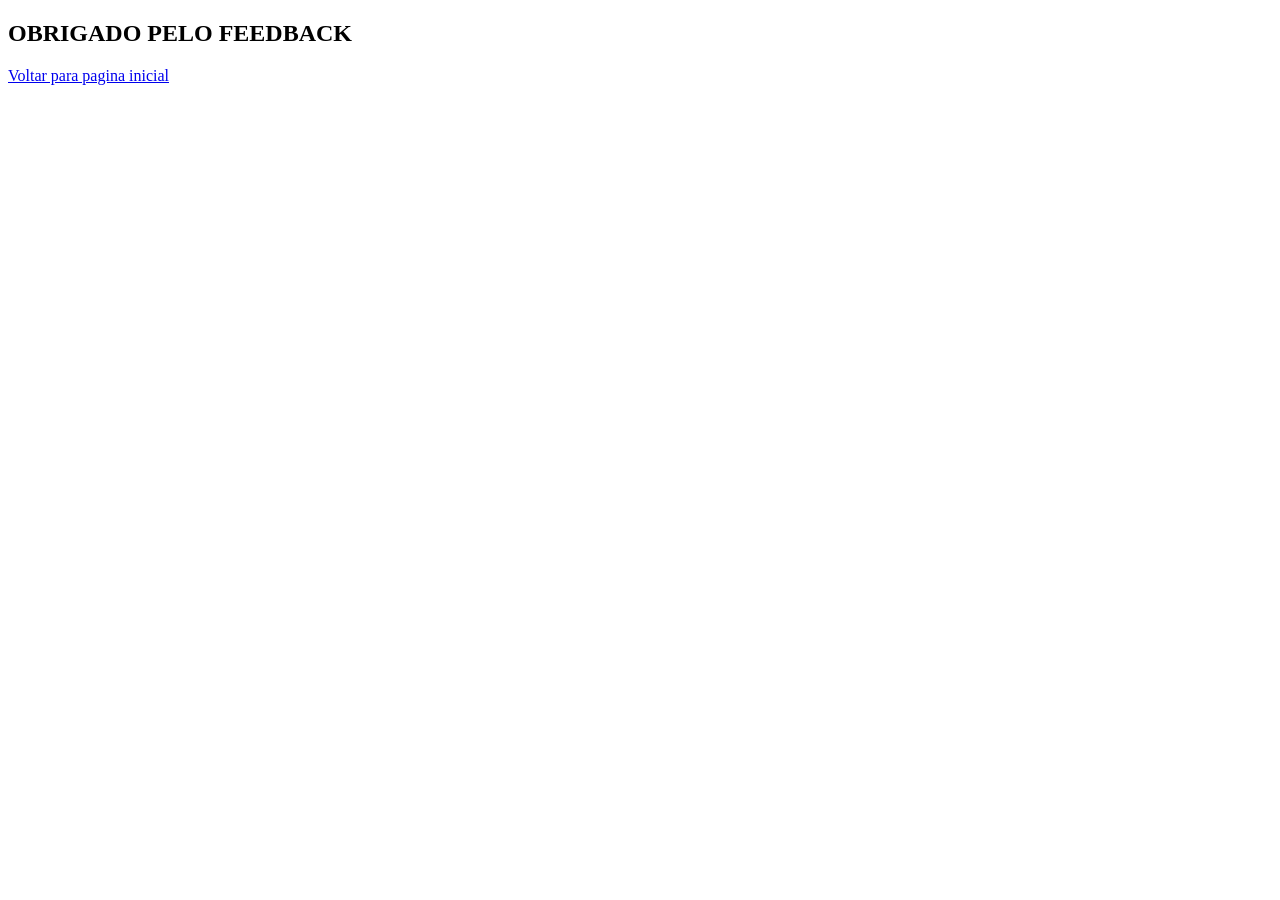
==== agradecimento.html @ fb47be79 "feat: adiciona estrutura da pagina de agradecimento" ====
<!DOCTYPE html>
<html lang="pt-br">
<head>
    <meta charset="UTF-8">
    <meta name="viewport" content="width=device-width, initial-scale=1.0">
    <title>Agradecimento</title>

    <link rel="stylesheet" href="css/agradecimento.css">
</head>
<body>

    <main class="container">
        <section class="content">
            <h1>OBRIGADO PELO FEEDBACK</h1>

            <a href="index.html">
                Voltar para pagina inicial
            </a>
        </section>
    </main>

</body>
</html>
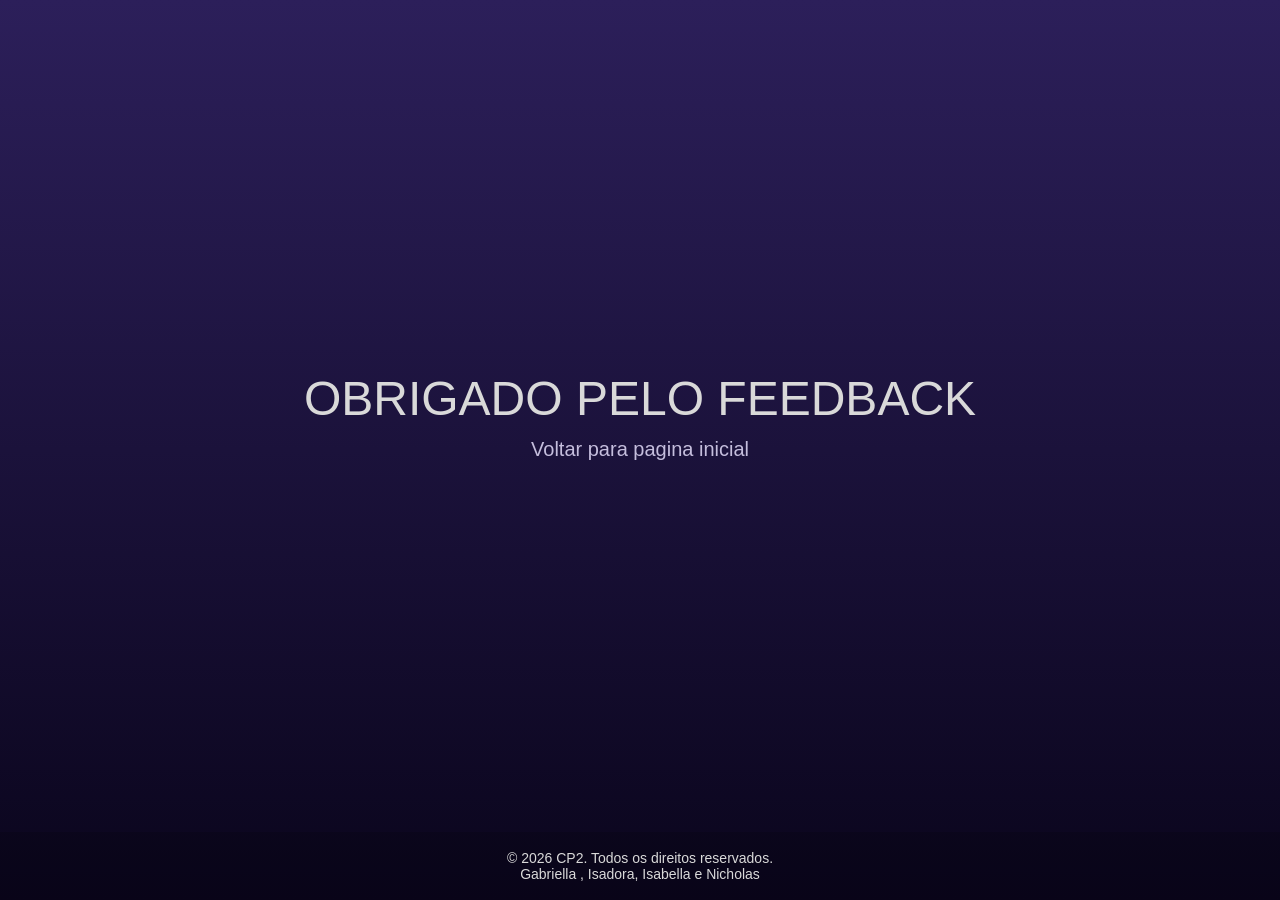
==== commit 2f726956: "style: adiciona rodape e refinamentos finais" ====
--- a/agradecimento.html
+++ b/agradecimento.html
@@ -18,6 +18,10 @@
             </a>
         </section>
     </main>
-
+    <footer>
+        <p>&copy; 2026 CP2. Todos os direitos reservados.<br>
+            Gabriella , Isadora, Isabella e Nicholas
+        </p>
+    </footer>
 </body>
 </html>
--- a/css/agradecimento.css
+++ b/css/agradecimento.css
@@ -0,0 +1,63 @@
+*{
+    margin: 0;
+    padding: 0;
+    box-sizing: border-box;
+}
+
+body{
+    height: 100vh;
+
+    display: flex;
+    flex-direction: column;
+
+    background: linear-gradient(180deg, #2C1F5A 0%, #0A051C 100%);
+
+    font-family: Arial, Helvetica, sans-serif;
+}
+
+.container{
+    flex: 1;
+
+    display: flex;
+    align-items: center;
+    justify-content: center;
+}
+
+.content{
+    text-align: center;
+}
+
+.content h1{
+    color: #D9D9D9;
+
+    font-size: 48px;
+    font-weight: 500;
+
+    margin-bottom: 12px;
+}
+
+.content a{
+    color: #C5BEDD;
+
+    text-decoration: none;
+
+    font-size: 20px;
+}
+
+.content a:hover{
+    color: #FFFFFF;
+}
+
+footer{
+    width: 100%;
+
+    padding: 18px;
+
+    text-align: center;
+
+    color: #D9D9D9;
+
+    font-size: 14px;
+
+    background-color: rgba(0,0,0,0.15);
+}
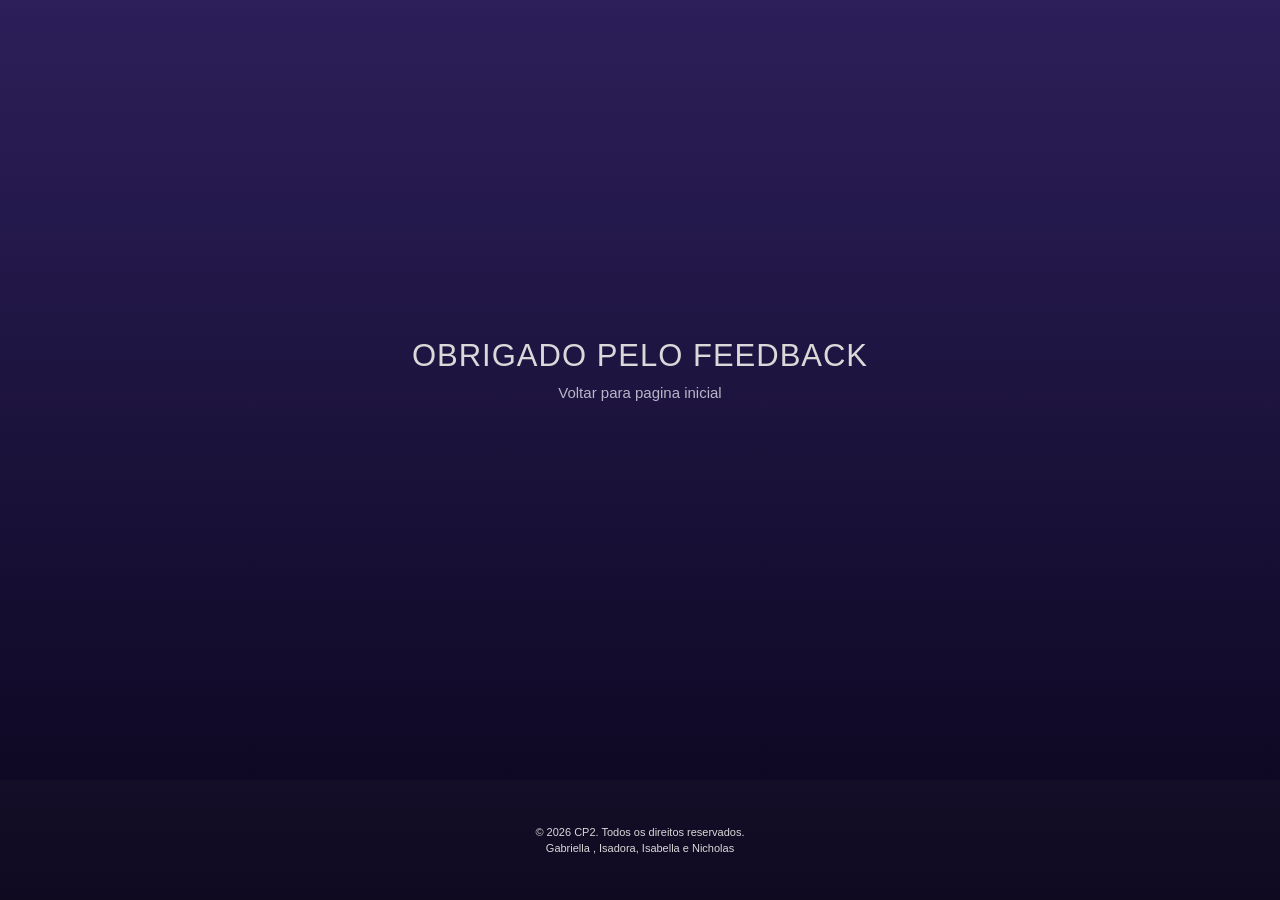
==== commit 77021c7c: "feat/add favicon nas paginas html" ====
--- a/agradecimento.html
+++ b/agradecimento.html
@@ -4,7 +4,7 @@
     <meta charset="UTF-8">
     <meta name="viewport" content="width=device-width, initial-scale=1.0">
     <title>Agradecimento</title>
-
+    <link rel="icon" href="./imagens/joystick-alt-2.svg" type="image/svg+xml" >
     <link rel="stylesheet" href="css/agradecimento.css">
 </head>
 <body>
--- a/css/agradecimento.css
+++ b/css/agradecimento.css
@@ -1,3 +1,5 @@
+@import url('https://fonts.googleapis.com/css2?family=Roboto:wght@400;500&display=swap');
+
 *{
     margin: 0;
     padding: 0;
@@ -6,17 +8,13 @@
 
 body{
     height: 100vh;
-
-    display: flex;
-    flex-direction: column;
-
+    font-family: 'Roboto', sans-serif;
     background: linear-gradient(180deg, #2C1F5A 0%, #0A051C 100%);
-
-    font-family: Arial, Helvetica, sans-serif;
+    color: #EAEAF5;
 }
 
 .container{
-    flex: 1;
+    height: calc(100vh - 120px);
 
     display: flex;
     align-items: center;
@@ -25,23 +23,22 @@
 
 .content{
     text-align: center;
+    transform: translateY(-20px);
 }
 
 .content h1{
     color: #D9D9D9;
-
-    font-size: 48px;
+    font-size: 31px;
     font-weight: 500;
-
-    margin-bottom: 12px;
+    letter-spacing: 1px;
+    margin-bottom: 10px;
 }
 
 .content a{
-    color: #C5BEDD;
-
+    color: #B9B6C9;
+    font-size: 15px;
+    font-weight: 400;
     text-decoration: none;
-
-    font-size: 20px;
 }
 
 .content a:hover{
@@ -49,15 +46,17 @@
 }
 
 footer{
-    width: 100%;
+    height: 120px;
 
-    padding: 18px;
+    display: flex;
+    align-items: center;
+    justify-content: center;
 
+    background-color: rgba(255, 255, 255, 0.02);
+
+    color: #D9D9D9;
     text-align: center;
 
-    color: #D9D9D9;
-
-    font-size: 14px;
-
-    background-color: rgba(0,0,0,0.15);
+    font-size: 11px;
+    line-height: 16px;
 }
